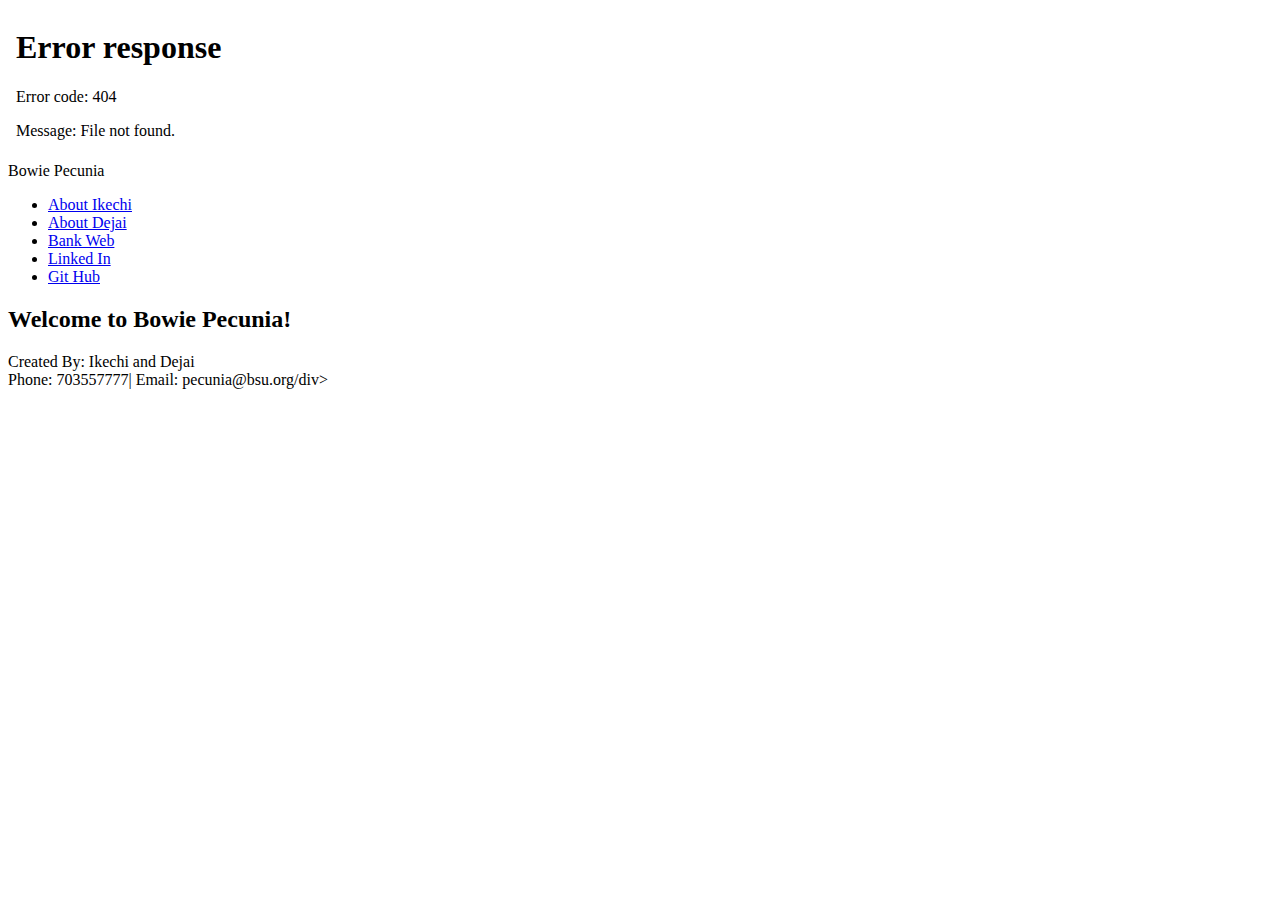
==== public/homepage.html @ 88bf4e44 "commit" ====
<!DOCTYPE html>
<html lang="en">
<head>
  <meta charset="UTF-8">
  <meta name="viewport" content="width=device-width, initial-scale=1.0">
  <title>Bowie Students</title>
  <link rel="stylesheet" href="styles.css">
</head>
<body>
  <div class="background-wrap">
      <iframe src="bowiee.png" frameborder="0"></iframe>
  </div>
  <header>
    
    <div class="logo">Bowie Pecunia<a href="#hero"></a></div>
   
    <nav>
      <ul>
        <li><a href="reusme.html">About Ikechi</a></li>
        <li><a href="dejairesume.html">About Dejai</a></li>
        <li><a href="index.html">Bank Web</a></li>
        <li><a href="linkedin.html">Linked In</a></li>
        <li><a href="https://github.com/Youngshot1359/Senior-Capstone-Bowie-Bank-">Git Hub</a></li>
        
      </ul>
    </nav>
  </header>
  
  <section id="hero">
 
  </section>
  
 
  <section id="portfolio">
    <h2>Welcome to Bowie Pecunia!</h2>
    <!-- Add portfolio items here -->
  </section>
  
  <section id="testimonials">
    
    <!-- Add testimonials here -->
  </section>
  
  <section id="blog">
    
   
  </section>
  
  <footer>
    <div class="address">Created By: Ikechi and Dejai</div>
    <div class="contact">Phone: 703557777| Email: pecunia@bsu.org/div>
    <div class="social">
      <!-- Add social media icons here -->
    </div>
  </footer>
</body>
</html>
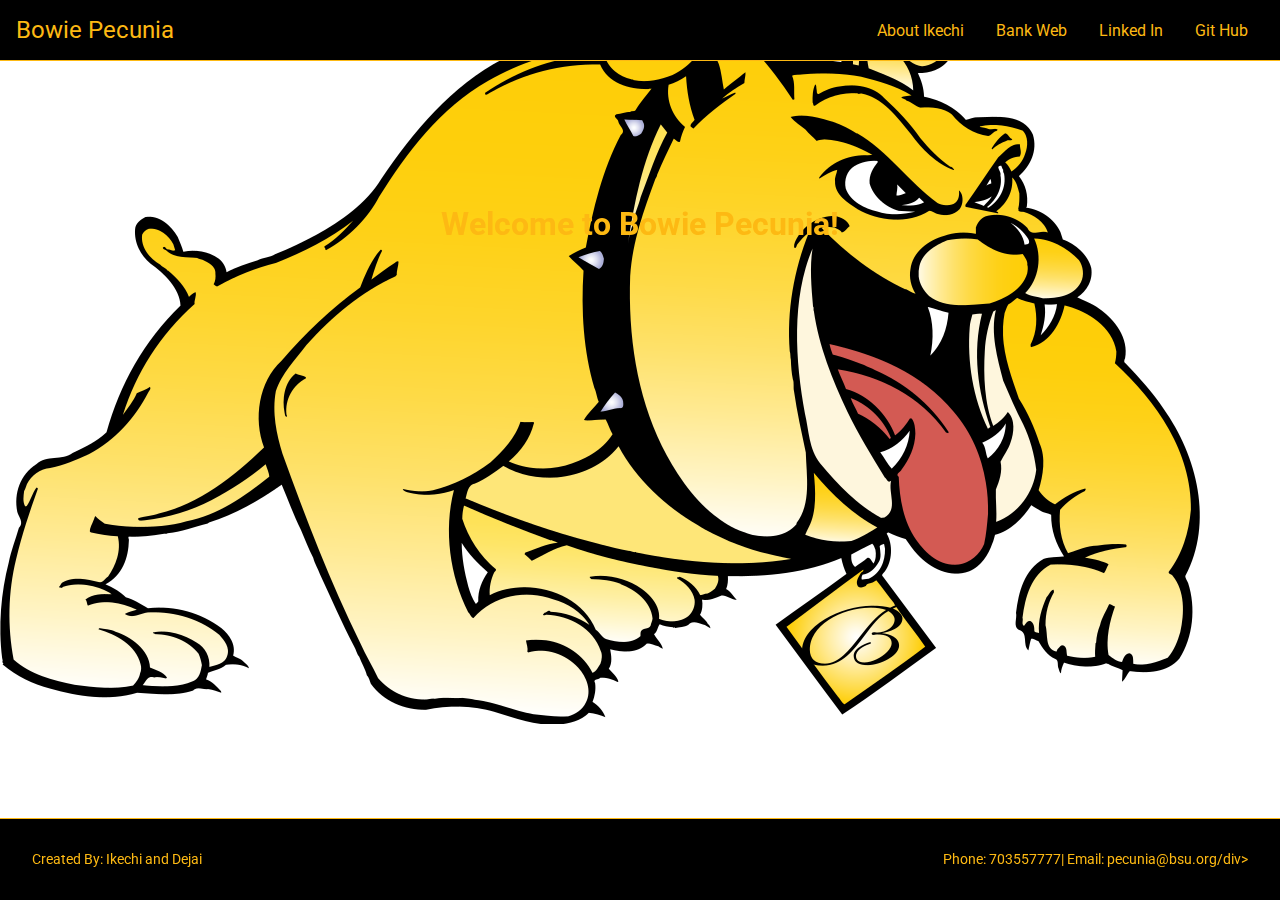
==== commit 96d46a27: "Comimit" ====
--- a/public/homepage.html
+++ b/public/homepage.html
@@ -5,6 +5,7 @@
   <meta name="viewport" content="width=device-width, initial-scale=1.0">
   <title>Bowie Students</title>
   <link rel="stylesheet" href="styles.css">
+   <link rel="stylesheet" href="https://fonts.googleapis.com/css2?family=Roboto:wght@400;700&display=swap">
 </head>
 <body>
   <div class="background-wrap">
@@ -17,7 +18,7 @@
     <nav>
       <ul>
         <li><a href="reusme.html">About Ikechi</a></li>
-        <li><a href="dejairesume.html">About Dejai</a></li>
+        
         <li><a href="index.html">Bank Web</a></li>
         <li><a href="linkedin.html">Linked In</a></li>
         <li><a href="https://github.com/Youngshot1359/Senior-Capstone-Bowie-Bank-">Git Hub</a></li>
--- a/public/styles.css
+++ b/public/styles.css
@@ -0,0 +1,119 @@
+* {
+  box-sizing: border-box;
+  margin: 0;
+  padding: 0;
+}
+
+body {
+  display: flex;
+  flex-direction: column;
+  min-height: 100vh;
+  font-family: 'Roboto', sans-serif;
+}
+
+
+
+header {
+  background-color: #000000;
+  display: flex;
+  justify-content: space-between;
+  align-items: center;
+  padding: 1rem;
+  position: sticky;
+  top: 0;
+  width: 100%;
+  z-index: 1000;
+  border-bottom: 1px solid #FDB913;
+}
+
+header .logo {
+  font-size: 1.5rem;
+  color: #FDB913;
+}
+
+nav ul {
+  display: flex;
+}
+
+nav ul li {
+  list-style: none;
+}
+
+nav ul li a {
+  color: #FDB913;
+  display: block;
+  padding: 0 1rem;
+  text-decoration: none;
+}
+
+nav ul li a:hover {
+  color: #c99711;
+}
+
+.hero {
+  background-image: url('hero-bg.jpg');
+  background-position: center;
+  background-repeat: no-repeat;
+  background-size: cover;
+  color: #FDB913;
+  height: 100vh;
+  padding: 3rem;
+  text-align: center;
+  display: flex;
+  flex-direction: column;
+  justify-content: center;
+}
+
+.hero h1 {
+  font-size: 4rem;
+  margin-bottom: 1rem;
+  color: #FDB913;
+}
+
+section {
+  padding: 3rem;
+}
+
+section h2 {
+  font-size: 2rem;
+  margin-bottom: 1rem;
+  text-align: center;
+  color: #FDB913;
+}
+
+/* Add custom styles for each section, such as the services, portfolio, testimonials, and blog */
+
+footer {
+  margin-top: auto; /* Pushes the footer down */
+  background-color: #000000;
+  padding: 2rem;
+  display: flex;
+  justify-content: space-between;
+  align-items: center;
+  border-top: 1px solid #FDB913;
+}
+
+
+footer .address,
+footer .contact {
+  color: #FDB913;
+  font-size: 0.9rem;
+}
+
+.background-wrap {
+  position: fixed;
+  top: 0;
+  left: 0;
+  width: 100%;
+  height: 100%;
+  z-index: -1;
+  pointer-events: none;
+}
+
+.background-wrap iframe {
+  width: 100%;
+  height: 100%;
+}
+
+
+/* Add custom styles for the social media icons */
